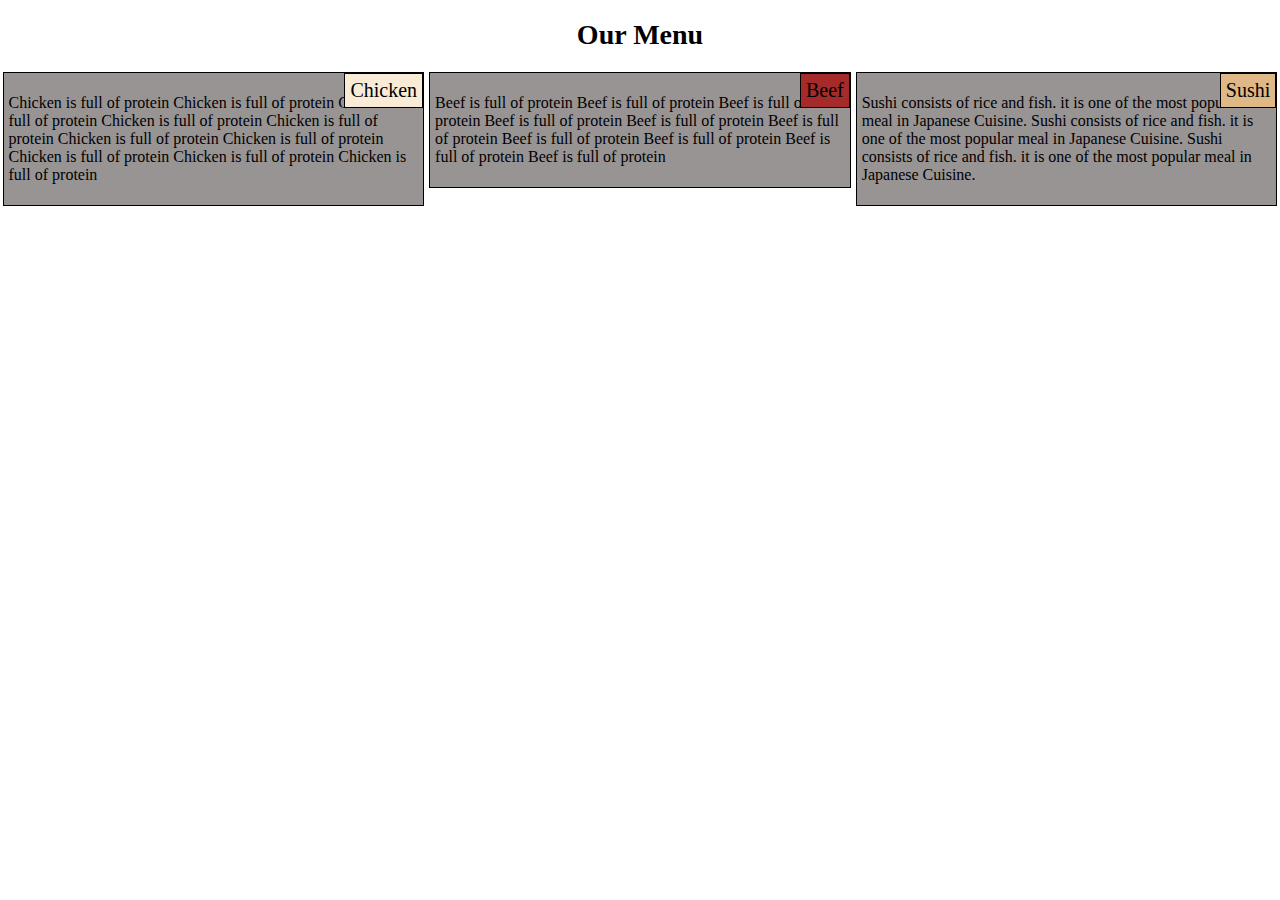
==== mod2_solution/index.html @ 5c8e3438 "made some modification" ====
<!DOCTYPE html>
<html>
  <head>
    <meta charset="utf-8" />
    <meta name="viewport" content="width=device-width, initial-scale=1" />
    <link rel="stylesheet" href="css/styles.css" />
    <title>Assignment Solution for Module 2</title>
  </head>
  <body>
    <h1>Our Menu</h1>
    <div class="row">
      <div class="col-lg-4 col-md-6 section">
        <div id="Chicken" class="section_title">Chicken</div>
        <p>
          Chicken is full of protein Chicken is full of protein Chicken is full
          of protein Chicken is full of protein Chicken is full of protein
          Chicken is full of protein Chicken is full of protein Chicken is full
          of protein Chicken is full of protein Chicken is full of protein
        </p>
      </div>
      <div class="col-lg-4 col-md-6 section">
        <div id="Beef" class="section_title">Beef</div>
        <p>
          Beef is full of protein Beef is full of protein Beef is full of
          protein Beef is full of protein Beef is full of protein Beef is full
          of protein Beef is full of protein Beef is full of protein Beef is
          full of protein Beef is full of protein
        </p>
      </div>
      <div class="col-lg-4 col-md-12 section">
        <div id="Sushi" class="section_title">Sushi</div>
        <p>
          Sushi consists of rice and fish. it is one of the most popular meal in
          Japanese Cuisine. Sushi consists of rice and fish. it is one of the
          most popular meal in Japanese Cuisine. Sushi consists of rice and
          fish. it is one of the most popular meal in Japanese Cuisine.
        </p>
      </div>
    </div>
  </body>
</html>
---- mod2_solution/css/styles.css ----
* {
  box-sizing: border-box;
}
h1 {
  margin-left: auto;
  margin-right: auto;
  text-align: center;
  font-size: 175%;
}
body {
  margin: 0;
  padding: 0;
}
.row {
  width: 100%;
}
.section_title {
  padding: 5px;
  position: absolute;
  right: 0px;
  top: 0px;
  border: 1px solid black;
  font-size: 125%;
}
.section {
  padding: 5px;
  position: relative;
  width: 100%;
  background-color: rgb(153, 148, 148);
  margin: 2.5px;
  border: 1px solid black;
  height: 20%;
}
#Chicken {
  background-color: antiquewhite;
}
#Beef {
  background-color: brown;
}
#Sushi {
  background-color: burlywood;
}
@media (min-width: 992px) {
  .col-lg-4 {
    width: calc(33.33% - 5px);
    float: left;
  }
}

@media (min-width: 768px) and (max-width: 991px) {
  .col-md-6 {
    width: calc(50% - 5px);
    float: left;
  }
  .col-md-12 {
    width: 100%;
    float: left;
  }
}
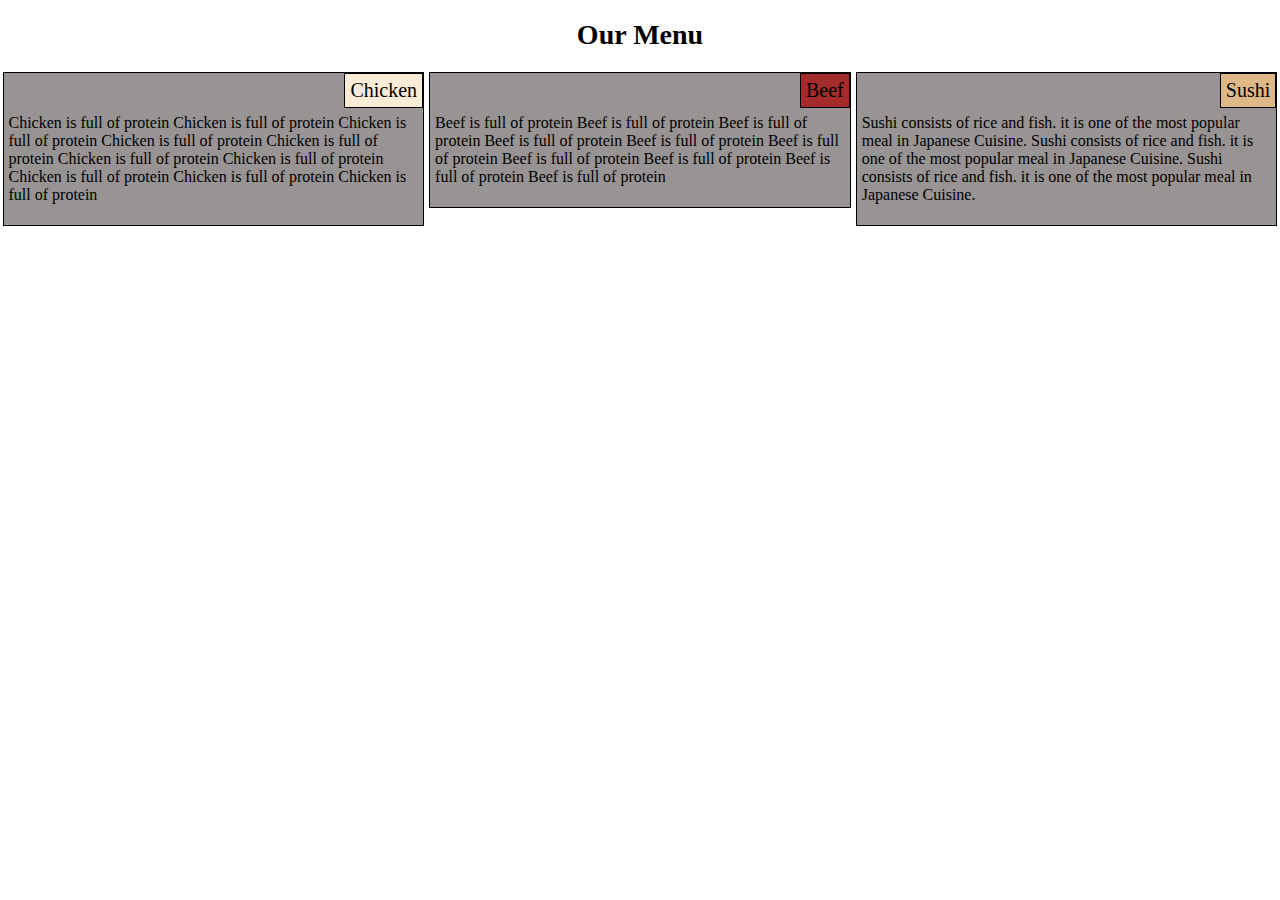
==== commit 74874a80: "2 files modified" ====
--- a/mod2_solution/index.html
+++ b/mod2_solution/index.html
@@ -20,12 +20,14 @@
       </div>
       <div class="col-lg-4 col-md-6 section">
         <div id="Beef" class="section_title">Beef</div>
-        <p>
-          Beef is full of protein Beef is full of protein Beef is full of
-          protein Beef is full of protein Beef is full of protein Beef is full
-          of protein Beef is full of protein Beef is full of protein Beef is
-          full of protein Beef is full of protein
-        </p>
+        <div>
+          <p>
+            Beef is full of protein Beef is full of protein Beef is full of
+            protein Beef is full of protein Beef is full of protein Beef is full
+            of protein Beef is full of protein Beef is full of protein Beef is
+            full of protein Beef is full of protein
+          </p>
+        </div>
       </div>
       <div class="col-lg-4 col-md-12 section">
         <div id="Sushi" class="section_title">Sushi</div>
--- a/mod2_solution/css/styles.css
+++ b/mod2_solution/css/styles.css
@@ -10,6 +10,10 @@
 body {
   margin: 0;
   padding: 0;
+}
+p {
+  padding-top: 5%;
+  font-family: 'Times New Roman', Times, serif;
 }
 .row {
   width: 100%;
